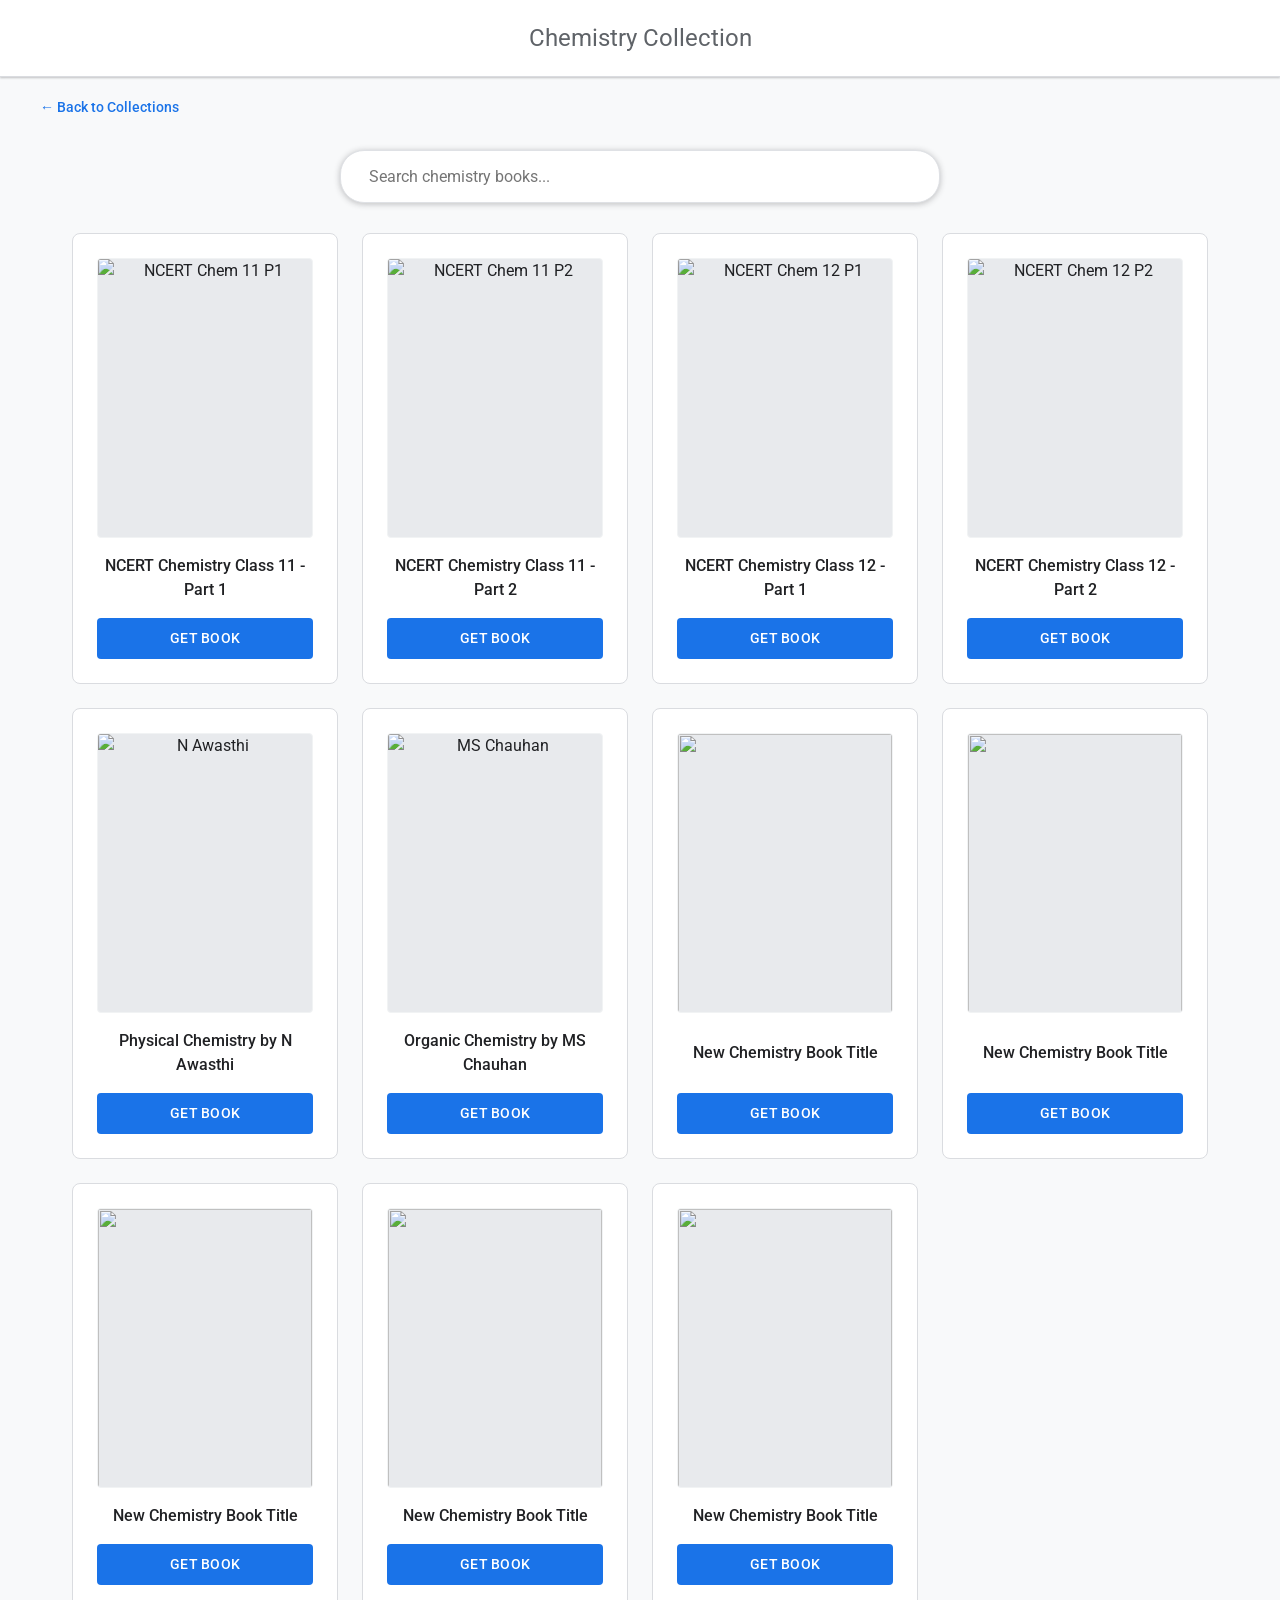
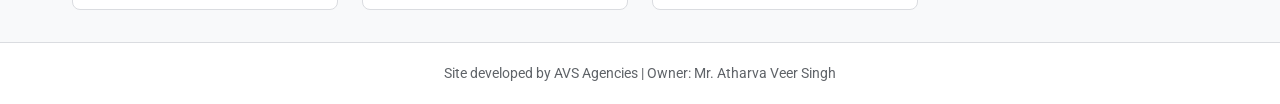
==== chemistry.html @ 61472148 "Add files via upload" ====
<!DOCTYPE html>
<html lang="en">
<head>
    <meta charset="UTF-8">
    <meta name="viewport" content="width=device-width, initial-scale=1.0">
    <title>Chemistry - AVS Books</title>
    <link rel="stylesheet" href="style.css">
</head>
<body>

    <header>
        <h1>Chemistry Collection</h1>
    </header>
    
    <a href="index.html" class="back-link">← Back to Collections</a>

    <div class="container">
        <div class="search-container">
            <input type="text" id="bookSearch" placeholder="Search chemistry books...">
        </div>

        <div class="book-grid">
            <div class="book-card">
                <img src="https://ncert.nic.in/textbook/pdf/kech1cc.jpg" alt="NCERT Chem 11 P1">
                <h3>NCERT Chemistry Class 11 - Part 1</h3>
                <a href="https://ncert.nic.in/textbook.php?kech1=0-6" target="_blank" class="btn">Get Book</a>
            </div>
            <div class="book-card">
                <img src="https://ncert.nic.in/textbook/pdf/kech2cc.jpg" alt="NCERT Chem 11 P2">
                <h3>NCERT Chemistry Class 11 - Part 2</h3>
                <a href="https://ncert.nic.in/textbook.php?kech2=0-3" target="_blank" class="btn">Get Book</a>
            </div>
            <div class="book-card">
                <img src="YOUR_IMAGE_LINK_HERE" alt="NCERT Chem 12 P1">
                <h3>NCERT Chemistry Class 12 - Part 1</h3>
                <a href="YOUR_BOOK_LINK_HERE" target="_blank" class="btn">Get Book</a>
            </div>
            <div class="book-card">
                <img src="YOUR_IMAGE_LINK_HERE" alt="NCERT Chem 12 P2">
                <h3>NCERT Chemistry Class 12 - Part 2</h3>
                <a href="YOUR_BOOK_LINK_HERE" target="_blank" class="btn">Get Book</a>
            </div>
            <div class="book-card">
                <img src="https://imgs.search.brave.com/3qFMe6-r_Z34YIHJymSKabVVInMvXi4DiQcYnU2fajo/rs:fit:860:0:0:0/g:ce/aHR0cHM6Ly9wcmV2/aWV3LnJlZGQuaXQv/bi1hd2FzdGhpLXBk/Zi1oZWluLXYwLWdv/eTAxcTRzdDBsZzEu/anBlZz93aWR0aD02/NDAmY3JvcD1zbWFy/dCZhdXRvPXdlYnAm/cz03NjRjMWRkNTdl/NTdlMzFiYWViMTQy/ZmM2M2Q0MDBhYWZk/ZjI3MDYz" alt="N Awasthi">
                <h3>Physical Chemistry by N Awasthi</h3>
                <a href="https://www.testprepkart.com/neet/blog/n-awasthi-physical-chemistry-book-pdf" target="_blank" class="btn">Get Book</a>
            </div>
            <div class="book-card">
                <img src="https://imgs.search.brave.com/zD3AgPWNfIpMJP4gnqq9BNU712Ps9tZWNU3ZEO4CGuo/rs:fit:860:0:0:0/g:ce/aHR0cHM6Ly9qZWVh/cmNoaXZlLmluL2Fz/c2V0cy9tcy1jaGF1/aGFuLndlYnA" alt="MS Chauhan">
                <h3>Organic Chemistry by MS Chauhan</h3>
                <a href="https://www.scribd.com/document/1036396291/Advanced-Problems-in-Organic-Chemistry-for-JEE-by-M-S-Chouhan" target="_blank" class="btn">Get Book</a>
            </div>

            <!-- 5 Empty Spaces -->
            <div class="book-card"><img src="" alt=""><h3>New Chemistry Book Title</h3><a href="YOUR_BOOK_LINK_HERE" class="btn">Get Book</a></div>
            <div class="book-card"><img src="" alt=""><h3>New Chemistry Book Title</h3><a href="YOUR_BOOK_LINK_HERE" class="btn">Get Book</a></div>
            <div class="book-card"><img src="" alt=""><h3>New Chemistry Book Title</h3><a href="YOUR_BOOK_LINK_HERE" class="btn">Get Book</a></div>
            <div class="book-card"><img src="" alt=""><h3>New Chemistry Book Title</h3><a href="YOUR_BOOK_LINK_HERE" class="btn">Get Book</a></div>
            <div class="book-card"><img src="" alt=""><h3>New Chemistry Book Title</h3><a href="YOUR_BOOK_LINK_HERE" class="btn">Get Book</a></div>
        </div>
    </div>

    <footer>
        <p>Site developed by AVS Agencies | Owner: Mr. Atharva Veer Singh</p>
    </footer>

    <script src="script.js"></script>
</body>
</html>
---- style.css ----
@import url('https://fonts.googleapis.com/css2?family=Roboto:wght@400;500;700&display=swap');

* {
    margin: 0;
    padding: 0;
    box-sizing: border-box;
    font-family: 'Roboto', Arial, sans-serif;
}

body {
    background-color: #f8f9fa; 
    color: #202124; 
    line-height: 1.5;
    display: flex;
    flex-direction: column;
    min-height: 100vh;
}

header {
    background-color: #ffffff;
    border-bottom: 1px solid #dadce0;
    padding: 20px 40px;
    display: flex;
    justify-content: center;
    align-items: center;
    box-shadow: 0 1px 2px 0 rgba(60,64,67,0.3);
}

header h1 {
    font-size: 1.5rem;
    color: #5f6368;
    font-weight: 400;
}

.back-link {
    display: inline-block;
    color: #1a73e8;
    margin: 20px 40px 0;
    text-decoration: none;
    font-weight: 500;
    font-size: 14px;
}

.container {
    max-width: 1200px;
    margin: 0 auto;
    padding: 2rem;
    flex: 1;
    width: 100%;
}

h2 {
    text-align: center;
    margin-bottom: 2rem;
    color: #202124;
    font-weight: 400;
}

/* Search Bar */
.search-container {
    max-width: 600px;
    margin: 0 auto 30px auto;
    display: flex;
    background: #fff;
    border: 1px solid #dfe1e5;
    border-radius: 24px;
    padding: 8px 20px;
    box-shadow: 0 1px 6px rgba(32,33,36,.28);
    transition: box-shadow 0.2s;
}

.search-container:hover, .search-container:focus-within {
    box-shadow: 0 1px 6px rgba(32,33,36,.40);
}

.search-container input {
    border: none;
    outline: none;
    width: 100%;
    font-size: 16px;
    padding: 8px;
    color: #202124;
}

/* Subject & Book Cards */
.subject-grid {
    display: flex;
    justify-content: center;
    flex-wrap: wrap;
    gap: 1.5rem;
    margin-bottom: 4rem;
}

.subject-card {
    background: #fff;
    padding: 2rem;
    border: 1px solid #dadce0;
    border-radius: 8px;
    text-align: center;
    text-decoration: none;
    color: #1a73e8;
    font-size: 1.25rem;
    font-weight: 500;
    transition: all 0.2s ease;
    width: 250px;
}

.book-grid {
    display: grid;
    grid-template-columns: repeat(auto-fill, minmax(220px, 1fr));
    gap: 1.5rem;
}

.book-card {
    background: #fff;
    padding: 1.5rem;
    border: 1px solid #dadce0;
    border-radius: 8px;
    text-align: center;
    display: flex;
    flex-direction: column;
    transition: all 0.2s ease;
    height: 100%;
}

.subject-card:hover, .book-card:hover {
    box-shadow: 0 1px 3px rgba(60,64,67,0.3), 0 4px 8px 3px rgba(60,64,67,0.15);
}

.book-card img {
    width: 100%;
    height: 280px; 
    object-fit: cover; 
    background-color: #e8eaed; 
    margin-bottom: 1rem;
    border: 1px solid #f1f3f4;
    border-radius: 4px;
    display: block; 
}

.book-card h3 {
    font-size: 1rem;
    color: #202124;
    font-weight: 500;
    margin-bottom: 1rem;
    flex-grow: 1; 
    display: flex;
    align-items: center;
    justify-content: center;
}

/* Buttons */
.btn {
    display: inline-block;
    background-color: #1a73e8;
    color: #fff;
    padding: 10px 24px;
    text-decoration: none;
    border-radius: 4px;
    font-weight: 500;
    font-size: 14px;
    letter-spacing: 0.25px;
    text-transform: uppercase;
    transition: background 0.2s ease;
    border: none;
    cursor: pointer;
}

.btn:hover {
    background-color: #1557b0;
    box-shadow: 0 1px 2px 0 rgba(60,64,67,0.3), 0 1px 3px 1px rgba(60,64,67,0.15);
}

/* Review Form */
.review-section {
    background: #fff;
    padding: 2rem;
    border: 1px solid #dadce0;
    border-radius: 8px;
    max-width: 600px;
    margin: 0 auto 3rem auto;
}

.form-group {
    margin-bottom: 1.5rem;
}

.form-group input, .form-group textarea {
    width: 100%;
    padding: 12px;
    border: 1px solid #dadce0;
    border-radius: 4px;
    font-size: 16px;
    outline: none;
    transition: border 0.2s;
}

.form-group input:focus, .form-group textarea:focus {
    border: 2px solid #1a73e8;
    padding: 11px; 
}

footer {
    background-color: #ffffff;
    border-top: 1px solid #dadce0;
    color: #5f6368;
    text-align: center;
    padding: 20px 0;
    font-size: 14px;
    margin-top: auto;
}
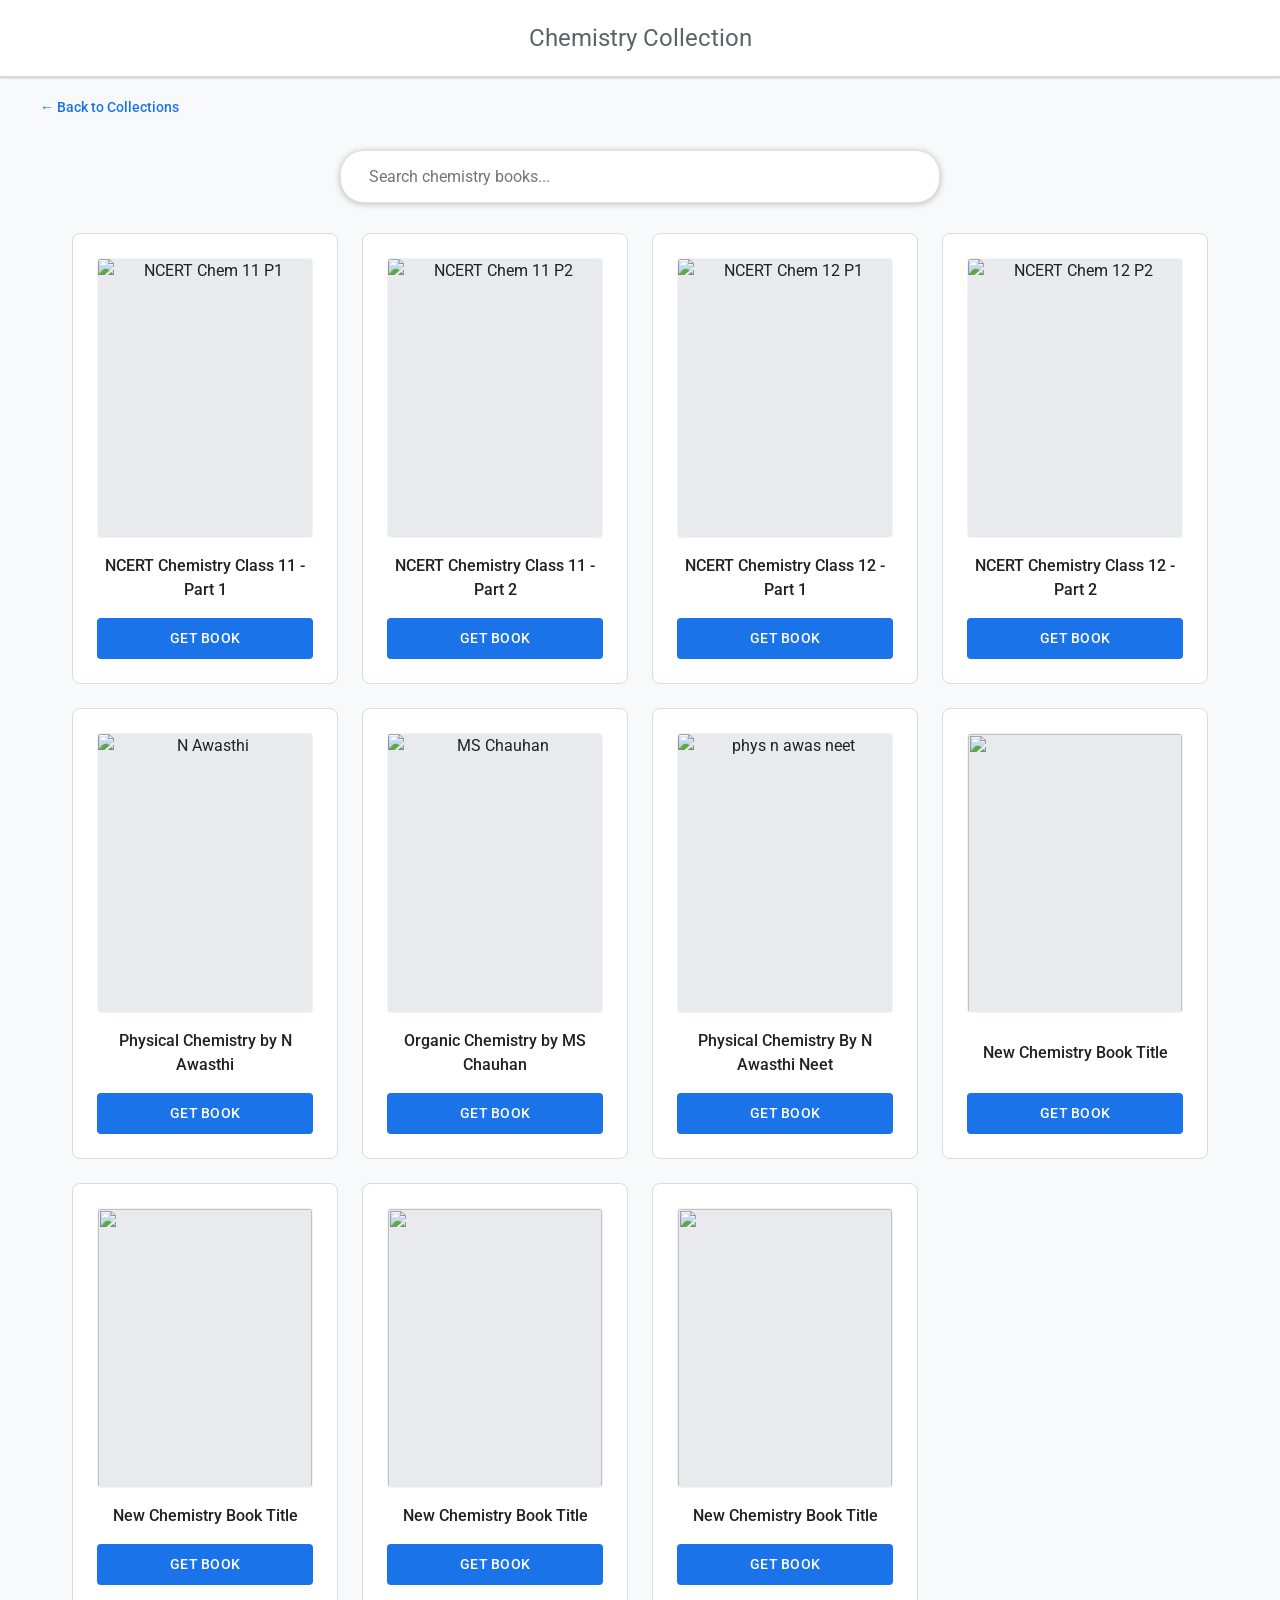
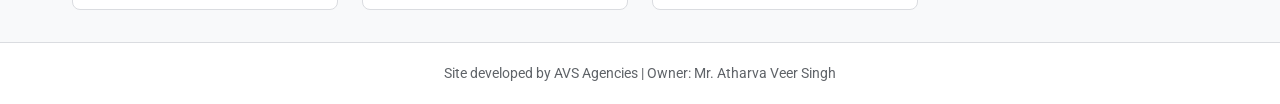
==== commit d96e8492: "Update chemistry.html with new book entries" ====
--- a/chemistry.html
+++ b/chemistry.html
@@ -31,28 +31,28 @@
                 <a href="https://ncert.nic.in/textbook.php?kech2=0-3" target="_blank" class="btn">Get Book</a>
             </div>
             <div class="book-card">
-                <img src="YOUR_IMAGE_LINK_HERE" alt="NCERT Chem 12 P1">
+                <img src="https://ncert.nic.in/textbook/pdf/lech1cc.jpg" alt="NCERT Chem 12 P1">
                 <h3>NCERT Chemistry Class 12 - Part 1</h3>
-                <a href="YOUR_BOOK_LINK_HERE" target="_blank" class="btn">Get Book</a>
+                <a href="https://ncert.nic.in/textbook.php?lech1=0-5" target="_blank" class="btn">Get Book</a>
             </div>
             <div class="book-card">
-                <img src="YOUR_IMAGE_LINK_HERE" alt="NCERT Chem 12 P2">
+                <img src="https://ncert.nic.in/textbook/pdf/lech2cc.jpg" alt="NCERT Chem 12 P2">
                 <h3>NCERT Chemistry Class 12 - Part 2</h3>
-                <a href="YOUR_BOOK_LINK_HERE" target="_blank" class="btn">Get Book</a>
+                <a href="https://ncert.nic.in/textbook.php?lech2=0-5" target="_blank" class="btn">Get Book</a>
             </div>
             <div class="book-card">
                 <img src="https://imgs.search.brave.com/3qFMe6-r_Z34YIHJymSKabVVInMvXi4DiQcYnU2fajo/rs:fit:860:0:0:0/g:ce/aHR0cHM6Ly9wcmV2/aWV3LnJlZGQuaXQv/bi1hd2FzdGhpLXBk/Zi1oZWluLXYwLWdv/eTAxcTRzdDBsZzEu/anBlZz93aWR0aD02/NDAmY3JvcD1zbWFy/dCZhdXRvPXdlYnAm/cz03NjRjMWRkNTdl/NTdlMzFiYWViMTQy/ZmM2M2Q0MDBhYWZk/ZjI3MDYz" alt="N Awasthi">
                 <h3>Physical Chemistry by N Awasthi</h3>
-                <a href="https://www.testprepkart.com/neet/blog/n-awasthi-physical-chemistry-book-pdf" target="_blank" class="btn">Get Book</a>
+                <a href="https://drive.google.com/file/d/1n8hPHuzP5Egju88GlzmRk3I72e2YInYF/view?usp=drivesdk" target="_blank" class="btn">Get Book</a>
             </div>
             <div class="book-card">
                 <img src="https://imgs.search.brave.com/zD3AgPWNfIpMJP4gnqq9BNU712Ps9tZWNU3ZEO4CGuo/rs:fit:860:0:0:0/g:ce/aHR0cHM6Ly9qZWVh/cmNoaXZlLmluL2Fz/c2V0cy9tcy1jaGF1/aGFuLndlYnA" alt="MS Chauhan">
                 <h3>Organic Chemistry by MS Chauhan</h3>
-                <a href="https://www.scribd.com/document/1036396291/Advanced-Problems-in-Organic-Chemistry-for-JEE-by-M-S-Chouhan" target="_blank" class="btn">Get Book</a>
+                <a href="https://drive.google.com/file/d/17xrTscl7m2TW9v7gqyn-5RGUvkU3XS6T/view?usp=drivesdk" target="_blank" class="btn">Get Book</a>
             </div>
 
             <!-- 5 Empty Spaces -->
-            <div class="book-card"><img src="" alt=""><h3>New Chemistry Book Title</h3><a href="YOUR_BOOK_LINK_HERE" class="btn">Get Book</a></div>
+            <div class="book-card"><img src="https://m.media-amazon.com/images/I/61RsU8rk6YL._AC_UF1000,1000_QL80_.jpg" alt="phys n awas neet"><h3>Physical Chemistry By N Awasthi Neet</h3><a href="https://drive.google.com/file/d/1EuiAUISj34tyu-75hV7Z7_8hKC5OGE2V/view?usp=drivesdk" class="btn">Get Book</a></div>
             <div class="book-card"><img src="" alt=""><h3>New Chemistry Book Title</h3><a href="YOUR_BOOK_LINK_HERE" class="btn">Get Book</a></div>
             <div class="book-card"><img src="" alt=""><h3>New Chemistry Book Title</h3><a href="YOUR_BOOK_LINK_HERE" class="btn">Get Book</a></div>
             <div class="book-card"><img src="" alt=""><h3>New Chemistry Book Title</h3><a href="YOUR_BOOK_LINK_HERE" class="btn">Get Book</a></div>
@@ -66,4 +66,4 @@
 
     <script src="script.js"></script>
 </body>
-</html>+</html>
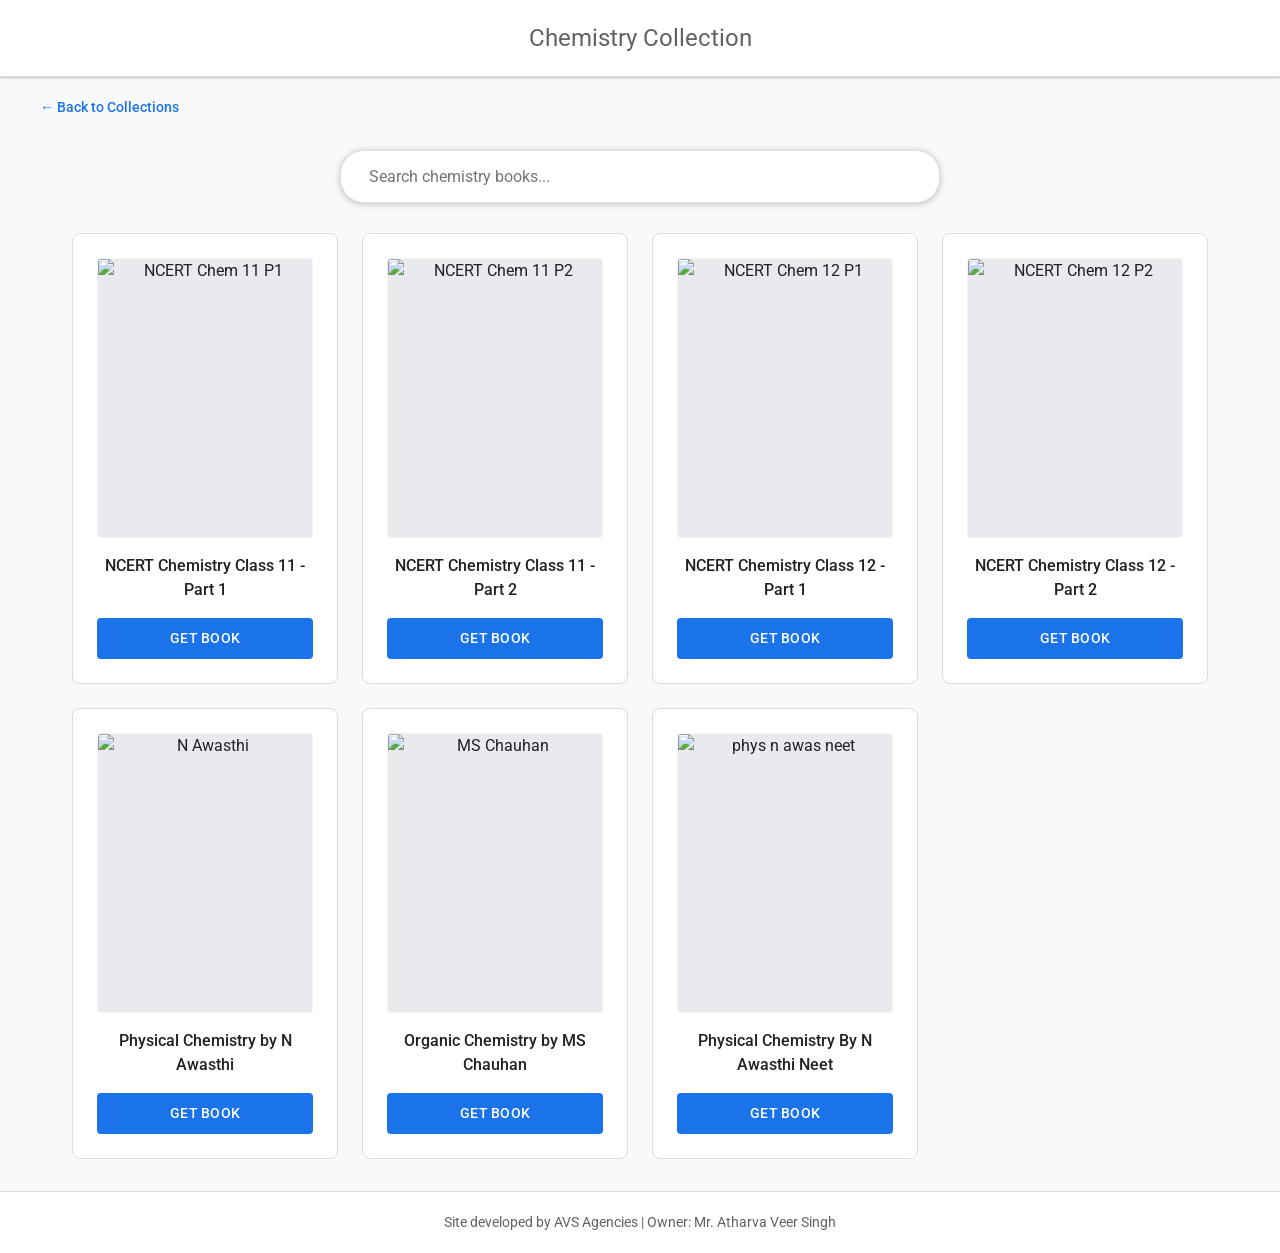
==== commit 7c49db37: "Update chemistry.html" ====
--- a/chemistry.html
+++ b/chemistry.html
@@ -53,10 +53,10 @@
 
             <!-- 5 Empty Spaces -->
             <div class="book-card"><img src="https://m.media-amazon.com/images/I/61RsU8rk6YL._AC_UF1000,1000_QL80_.jpg" alt="phys n awas neet"><h3>Physical Chemistry By N Awasthi Neet</h3><a href="https://drive.google.com/file/d/1EuiAUISj34tyu-75hV7Z7_8hKC5OGE2V/view?usp=drivesdk" class="btn">Get Book</a></div>
+        <!--<div class="book-card"><img src="" alt=""><h3>New Chemistry Book Title</h3><a href="YOUR_BOOK_LINK_HERE" class="btn">Get Book</a></div>
             <div class="book-card"><img src="" alt=""><h3>New Chemistry Book Title</h3><a href="YOUR_BOOK_LINK_HERE" class="btn">Get Book</a></div>
             <div class="book-card"><img src="" alt=""><h3>New Chemistry Book Title</h3><a href="YOUR_BOOK_LINK_HERE" class="btn">Get Book</a></div>
-            <div class="book-card"><img src="" alt=""><h3>New Chemistry Book Title</h3><a href="YOUR_BOOK_LINK_HERE" class="btn">Get Book</a></div>
-            <div class="book-card"><img src="" alt=""><h3>New Chemistry Book Title</h3><a href="YOUR_BOOK_LINK_HERE" class="btn">Get Book</a></div>
+            <div class="book-card"><img src="" alt=""><h3>New Chemistry Book Title</h3><a href="YOUR_BOOK_LINK_HERE" class="btn">Get Book</a></div> -->
         </div>
     </div>
 
